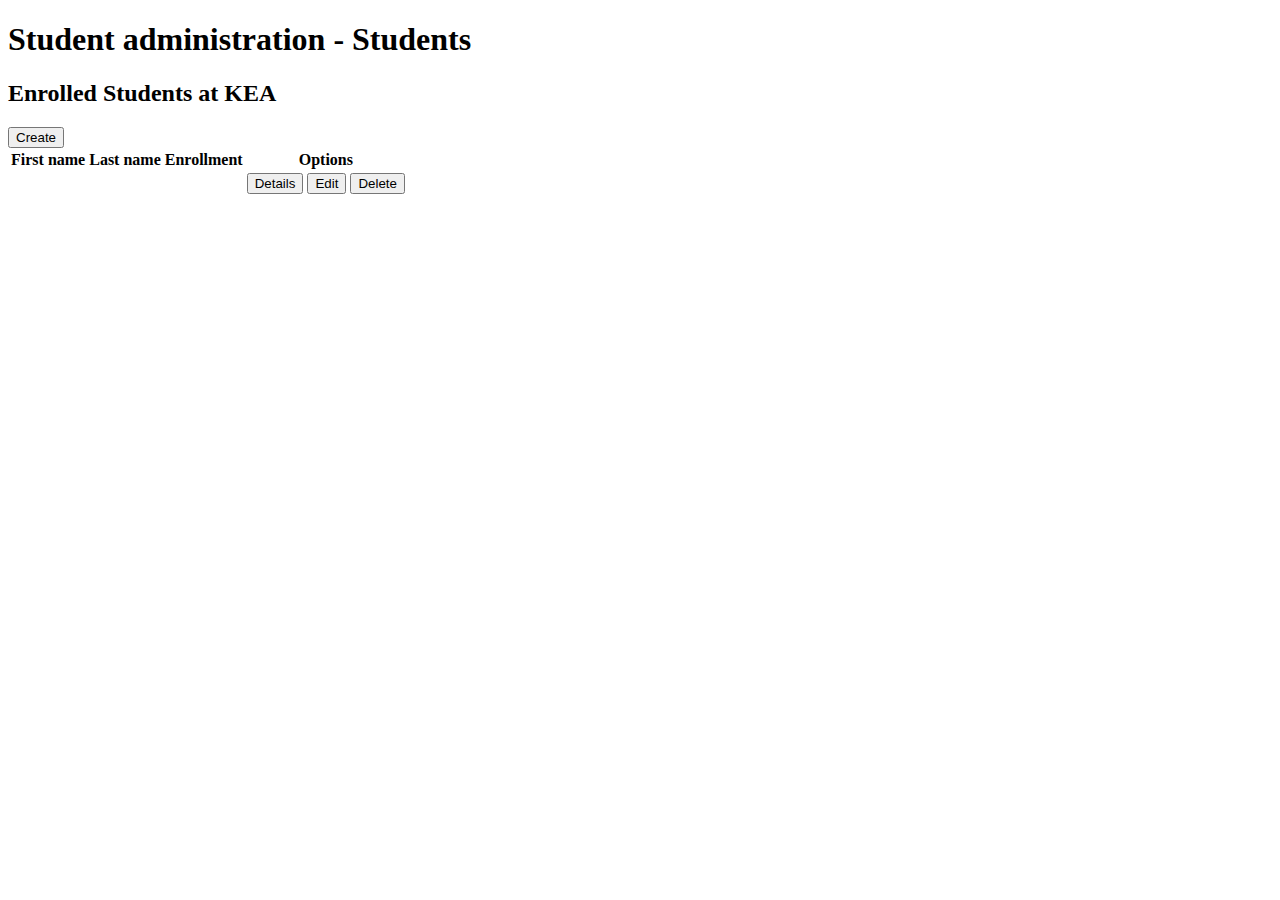
==== src/main/resources/templates/index.html @ e2d2d2cb "Initial Commit" ====
<!DOCTYPE html>
<html lang="en" xmlns:th="http://www.thymeleaf.org/">
<head>
    <meta charset="UTF-8">
    <title>Student Administration</title>
    <!-- stylesheet -->
    <link rel="stylesheet" type="text/css" href="/css/styles.css">
</head>
<body>
<!-- TODO: MENU -->
<!-- TODO: Table of students -->
<div class="container">
    <h1>Student administration - Students</h1>
    <h2>Enrolled Students at KEA</h2>
    <a href="/createStudent"><button class ="btn btn-create">Create</button></a>
    <br>

    <table>
        <tr>
            <th>First name</th>
            <th>Last name</th>
            <th>Enrollment</th>
            <th>Options</th>
        </tr>

        <tr th:each="student : ${students}">
            <th th:text="${student.firstName}"></th>
            <th th:text="${student.lastName}"></th>
            <th th:text="${student.enrollmentDate}"></th>
            <th>
                <a th:href="@{/student(id=${student.id})}"><button class="btn">Details</button></a>
                <a th:href="@{/updateStudent(id=${student.id})}"><button class ="btn btn-ed">Edit</button></a>
                <a th:href="@{/deleteStudent(id=${student.id})}"><button class="btn btn-del">Delete</button></a>
            </th>



        </tr>

        <!--
        <tr>
            <td>Jill</td>
            <td>Smith</td>
            <td>19/5-2020</td>
            <td><button>click me</button></td>
        </tr>
        <tr>
            <td>Eve</td>
            <td>Jackson</td>
            <td>11/6-2013</td>
            <td><button>click me</button></td>

        </tr>
        <tr>
            <td>Karl</td>
            <td>Marx</td>
            <td>11/6-2013</td>
            <td><button>click me</button></td>

        </tr>
        -->
    </table>
</div>
</body>
</html>
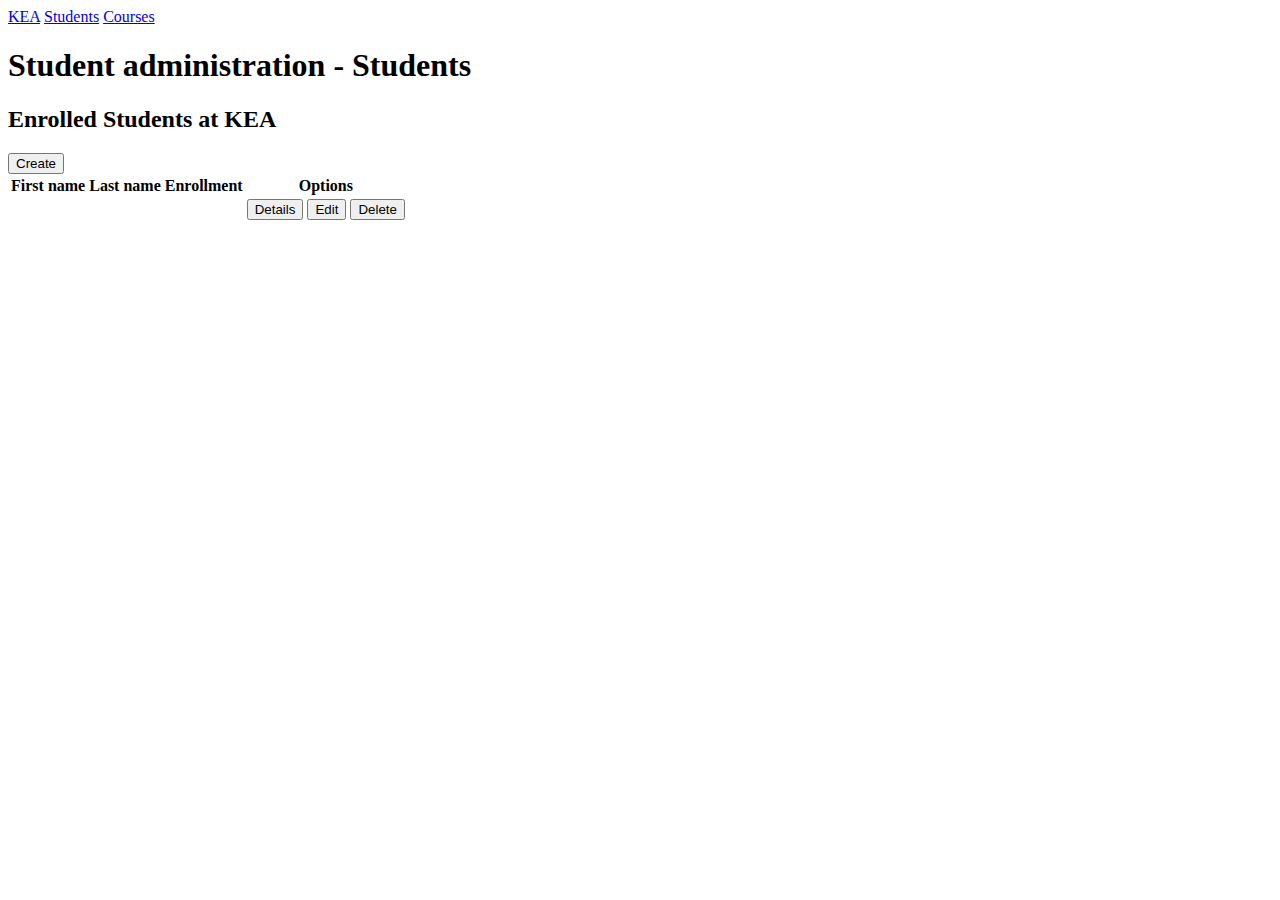
==== commit a7c10e55: "Commit 2.0" ====
--- a/src/main/resources/templates/index.html
+++ b/src/main/resources/templates/index.html
@@ -4,7 +4,14 @@
     <meta charset="UTF-8">
     <title>Student Administration</title>
     <!-- stylesheet -->
-    <link rel="stylesheet" type="text/css" href="/css/styles.css">
+    <link rel="stylesheet" type="text/css" href="/css/stylesIndex.css">
+
+    <nav class="nav">
+        <a href="/">KEA</a>
+        <a href="/">Students</a>
+        <a href="/">Courses</a>
+    </nav>
+
 </head>
 <body>
 <!-- TODO: MENU -->
@@ -26,7 +33,7 @@
         <tr th:each="student : ${students}">
             <th th:text="${student.firstName}"></th>
             <th th:text="${student.lastName}"></th>
-            <th th:text="${student.enrollmentDate}"></th>
+            <th th:text="${#dates.format(student.enrollmentDate, 'yyyy-MM-dd')}"></th>
             <th>
                 <a th:href="@{/student(id=${student.id})}"><button class="btn">Details</button></a>
                 <a th:href="@{/updateStudent(id=${student.id})}"><button class ="btn btn-ed">Edit</button></a>
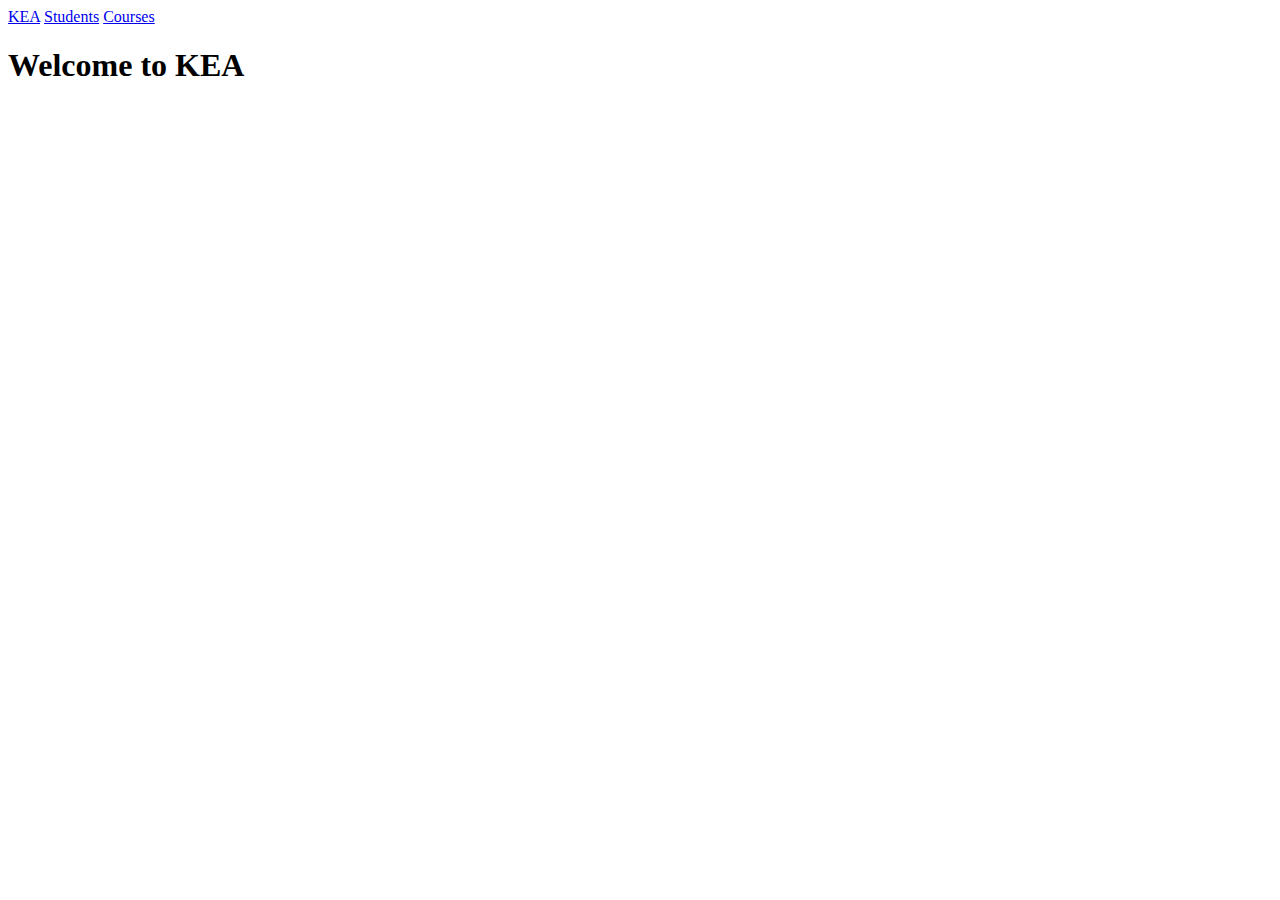
==== commit abd0a8f3: "Commit 3.0" ====
--- a/src/main/resources/templates/index.html
+++ b/src/main/resources/templates/index.html
@@ -1,72 +1,35 @@
 <!DOCTYPE html>
-<html lang="en" xmlns:th="http://www.thymeleaf.org/">
+<html lang="en">
 <head>
     <meta charset="UTF-8">
-    <title>Student Administration</title>
-    <!-- stylesheet -->
-    <link rel="stylesheet" type="text/css" href="/css/stylesIndex.css">
+    <link rel="stylesheet" type="text/css" href="/css/styles.css">
+    <title>Welcome to KEA</title>
+</head>
+<body>
 
-    <nav class="nav">
+<!-- Header Section -->
+
+<header>
+
+    <!-- Navigation Bar -->
+
+    <nav class="navigation">
+
         <a href="/">KEA</a>
-        <a href="/">Students</a>
+        <a href="overview">Students</a>
         <a href="/">Courses</a>
+
     </nav>
 
-</head>
-<body>
-<!-- TODO: MENU -->
-<!-- TODO: Table of students -->
+</header>
+
 <div class="container">
-    <h1>Student administration - Students</h1>
-    <h2>Enrolled Students at KEA</h2>
-    <a href="/createStudent"><button class ="btn btn-create">Create</button></a>
-    <br>
 
-    <table>
-        <tr>
-            <th>First name</th>
-            <th>Last name</th>
-            <th>Enrollment</th>
-            <th>Options</th>
-        </tr>
+    <!-- <img src> -->
 
-        <tr th:each="student : ${students}">
-            <th th:text="${student.firstName}"></th>
-            <th th:text="${student.lastName}"></th>
-            <th th:text="${#dates.format(student.enrollmentDate, 'yyyy-MM-dd')}"></th>
-            <th>
-                <a th:href="@{/student(id=${student.id})}"><button class="btn">Details</button></a>
-                <a th:href="@{/updateStudent(id=${student.id})}"><button class ="btn btn-ed">Edit</button></a>
-                <a th:href="@{/deleteStudent(id=${student.id})}"><button class="btn btn-del">Delete</button></a>
-            </th>
+    <h1>Welcome to KEA</h1>
 
+</div>
 
-
-        </tr>
-
-        <!--
-        <tr>
-            <td>Jill</td>
-            <td>Smith</td>
-            <td>19/5-2020</td>
-            <td><button>click me</button></td>
-        </tr>
-        <tr>
-            <td>Eve</td>
-            <td>Jackson</td>
-            <td>11/6-2013</td>
-            <td><button>click me</button></td>
-
-        </tr>
-        <tr>
-            <td>Karl</td>
-            <td>Marx</td>
-            <td>11/6-2013</td>
-            <td><button>click me</button></td>
-
-        </tr>
-        -->
-    </table>
-</div>
 </body>
 </html>